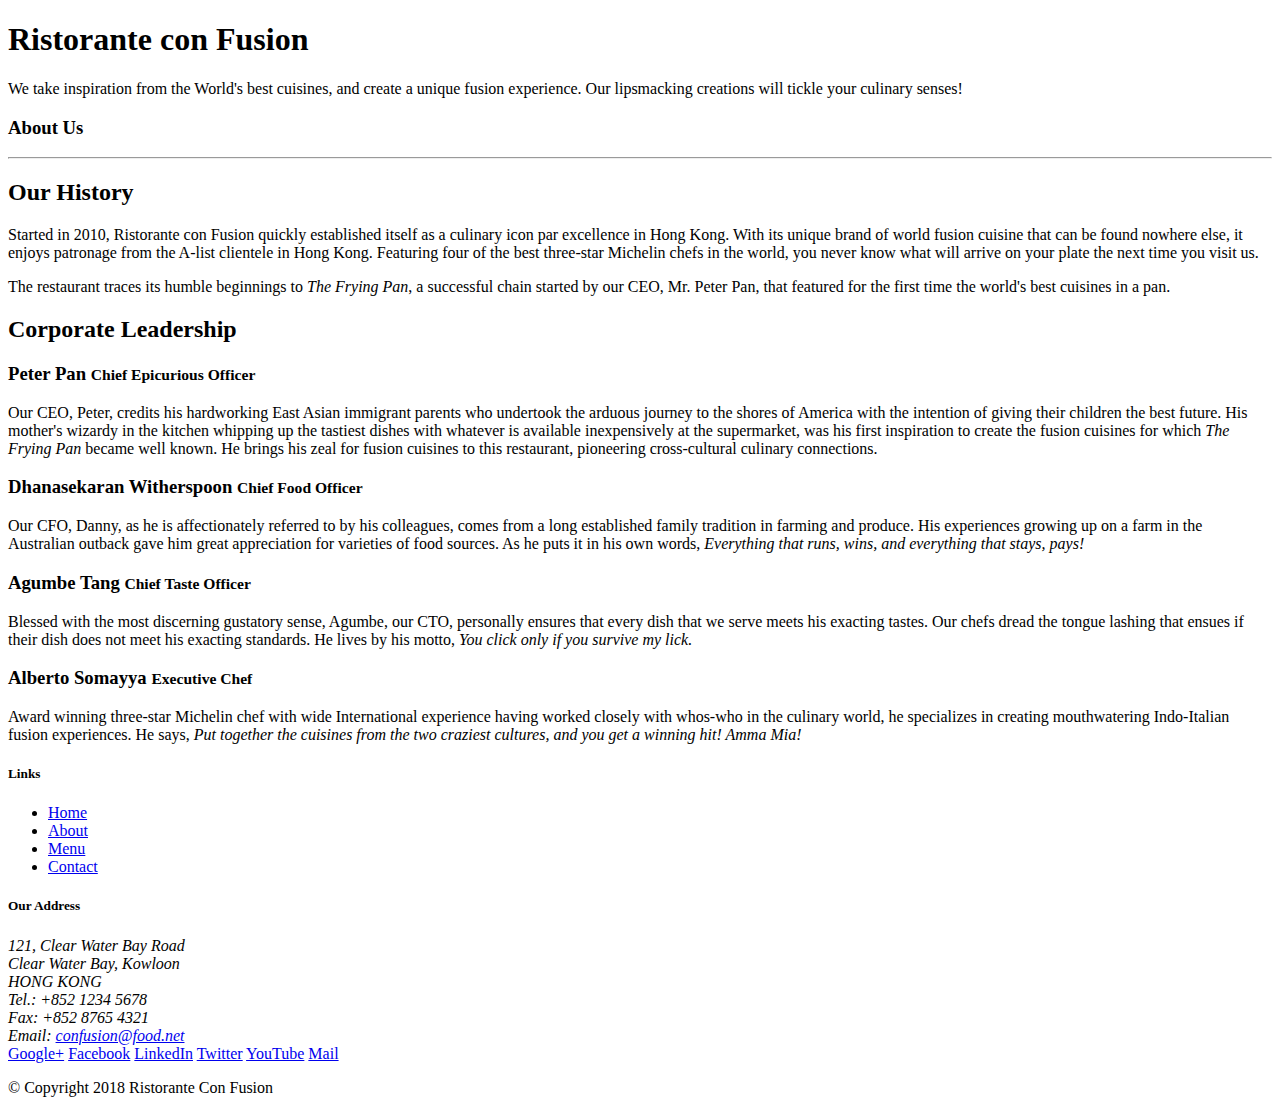
==== aboutus.html @ 6a25190a "About us setup" ====
<!DOCTYPE html>
<html lang="en">

<head>

    <title>Ristorante Con Fusion: About Us</title>

</head>

<body>

    <header class="jumbotron">
        <div class="container">
            <div class="row row-header">
                <div class="col-12 col-sm-6">
                    <h1>Ristorante con Fusion</h1>
                    <p>We take inspiration from the World's best cuisines, and create a unique fusion experience. Our lipsmacking creations will tickle your culinary senses!</p>
                </div>
                <div class="col-12 col-sm">
                </div>
            </div>
        </div>
    </header>

    <div>
        <div>
            <div>
               <h3>About Us</h3>
               <hr>
            </div>
        </div>

        <div>
            <div>
                <h2>Our History</h2>
                <p>Started in 2010, Ristorante con Fusion quickly established itself as a culinary icon par excellence in Hong Kong. With its unique brand of world fusion cuisine that can be found nowhere else, it enjoys patronage from the A-list clientele in Hong Kong.  Featuring four of the best three-star Michelin chefs in the world, you never know what will arrive on your plate the next time you visit us.</p>
                <p>The restaurant traces its humble beginnings to <em>The Frying Pan</em>, a successful chain started by our CEO, Mr. Peter Pan, that featured for the first time the world's best cuisines in a pan.</p>
            </div>
            <div>
            </div>
        </div>


        <div>
            <div>
                <h2>Corporate Leadership</h2>
                <h3>Peter Pan <small>Chief Epicurious Officer</small></h3>
                <p>Our CEO, Peter, credits his hardworking East Asian immigrant parents who undertook the arduous journey to the shores of America with the intention of giving their children the best future. His mother's wizardy in the kitchen whipping up the tastiest dishes with whatever is available inexpensively at the supermarket, was his first inspiration to create the fusion cuisines for which <em>The Frying Pan</em> became well known. He brings his zeal for fusion cuisines to this restaurant, pioneering cross-cultural culinary connections.</p>
                <h3>Dhanasekaran Witherspoon <small>Chief Food Officer</small></h3>
                <p>Our CFO, Danny, as he is affectionately referred to by his colleagues, comes from a long established family tradition in farming and produce. His experiences growing up on a farm in the Australian outback gave him great appreciation for varieties of food sources. As he puts it in his own words, <em>Everything that runs, wins, and everything that stays, pays!</em></p>
                <h3>Agumbe Tang <small>Chief Taste Officer</small></h3>
                <p>Blessed with the most discerning gustatory sense, Agumbe, our CTO, personally ensures that every dish that we serve meets his exacting tastes. Our chefs dread the tongue lashing that ensues if their dish does not meet his exacting standards. He lives by his motto, <em>You click only if you survive my lick.</em></p>
                <h3>Alberto Somayya <small>Executive Chef</small></h3>
                <p>Award winning three-star Michelin chef with wide International experience having worked closely with whos-who in the culinary world, he specializes in creating mouthwatering Indo-Italian fusion experiences. He says, <em>Put together the cuisines from the two craziest cultures, and you get a winning hit! Amma Mia!</em></p>
            </div>
       </div>

    </div>

    <footer class="footer">
        <div class="container">
            <div class="row">             
                <div class="col-4 offset-1 col-sm-2">
                    <h5>Links</h5>
                    <ul class="list-unstyled">
                        <li><a href="#">Home</a></li>
                        <li><a href="#">About</a></li>
                        <li><a href="#">Menu</a></li>
                        <li><a href="#">Contact</a></li>
                    </ul>
                </div>
                <div class="col-7 col-sm-5">
                    <h5>Our Address</h5>
                    <address>
		              121, Clear Water Bay Road<br>
		              Clear Water Bay, Kowloon<br>
		              HONG KONG<br>
		              Tel.: +852 1234 5678<br>
		              Fax: +852 8765 4321<br>
		              Email: <a href="mailto:confusion@food.net">confusion@food.net</a>
		           </address>
                </div>
                <div class="col-12 col-sm-4 align-self-center">
                    <div class="text-center">
                        <a href="http://google.com/+">Google+</a>
                        <a href="http://www.facebook.com/profile.php?id=">Facebook</a>
                        <a href="http://www.linkedin.com/in/">LinkedIn</a>
                        <a href="http://twitter.com/">Twitter</a>
                        <a href="http://youtube.com/">YouTube</a>
                        <a href="mailto:">Mail</a>
                    </div>
                </div>
           </div>
           <div class="row justify-content-center">             
                <div class="col-auto">
                    <p>© Copyright 2018 Ristorante Con Fusion</p>
                </div>
           </div>
        </div>
    </footer>
    
</body>

</html>
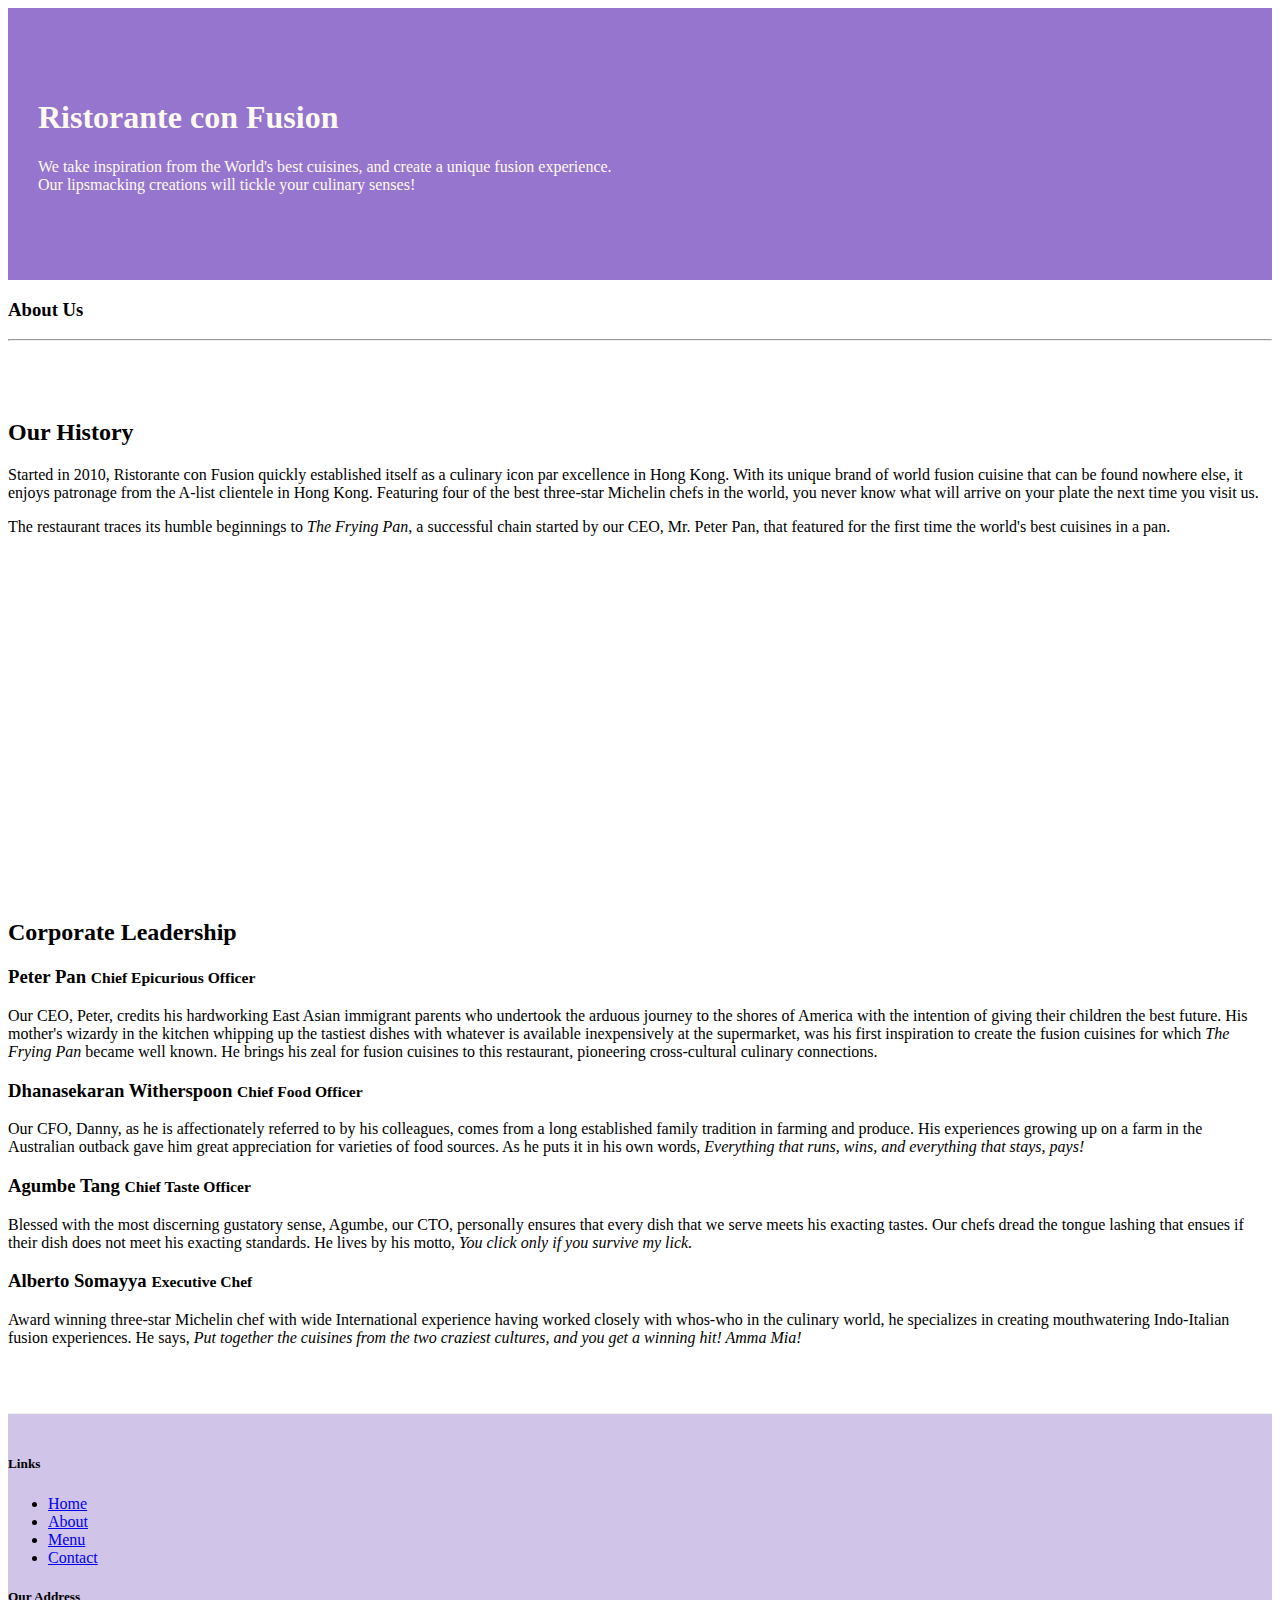
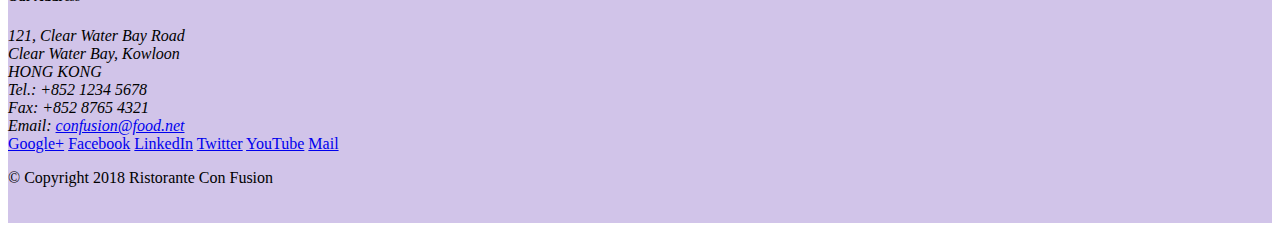
==== commit 507c842c: "Third commit" ====
--- a/aboutus.html
+++ b/aboutus.html
@@ -4,17 +4,18 @@
 <head>
 
     <title>Ristorante Con Fusion: About Us</title>
-
+    <link rel="stylesheet" href="node_modules/bootstrap/dist/css/bootstrap.min.css">
+    <link rel="stylesheet" href="css/styles.css">
 </head>
 
 <body>
 
-    <header class="jumbotron">
-        <div class="container">
-            <div class="row row-header">
-                <div class="col-12 col-sm-6">
+  <header class="jumbotron">
+      <div class="container">
+          <div class="row row-header">
+              <div class="col-12 col-sm-8">
                     <h1>Ristorante con Fusion</h1>
-                    <p>We take inspiration from the World's best cuisines, and create a unique fusion experience. Our lipsmacking creations will tickle your culinary senses!</p>
+                    <p>We take inspiration from the World's best cuisines, and create a unique fusion experience. <br>Our lipsmacking creations will tickle your culinary senses!</p>
                 </div>
                 <div class="col-12 col-sm">
                 </div>
@@ -22,44 +23,47 @@
         </div>
     </header>
 
-    <div>
-        <div>
-            <div>
+    <div >
+        <div class="container">
+          <div class="row  align-items-center col-12">
                <h3>About Us</h3>
                <hr>
+
             </div>
         </div>
 
-        <div>
-            <div>
-                <h2>Our History</h2>
-                <p>Started in 2010, Ristorante con Fusion quickly established itself as a culinary icon par excellence in Hong Kong. With its unique brand of world fusion cuisine that can be found nowhere else, it enjoys patronage from the A-list clientele in Hong Kong.  Featuring four of the best three-star Michelin chefs in the world, you never know what will arrive on your plate the next time you visit us.</p>
-                <p>The restaurant traces its humble beginnings to <em>The Frying Pan</em>, a successful chain started by our CEO, Mr. Peter Pan, that featured for the first time the world's best cuisines in a pan.</p>
+        <div class="container">
+          <div class="row aboutus text-left col-6 col-sm-6">
+              <h2>Our History</h2>
+              <p>Started in 2010, Ristorante con Fusion quickly established itself as a culinary icon par excellence in Hong Kong. With its unique brand of world fusion cuisine that can be found nowhere else, it enjoys patronage from the A-list clientele in Hong Kong.  Featuring four of the best three-star Michelin chefs in the world, you never know what will arrive on your plate the next time you visit us.</p>
+              <p>The restaurant traces its humble beginnings to <em>The Frying Pan</em>, a successful chain started by our CEO, Mr. Peter Pan, that featured for the first time the world's best cuisines in a pan.</p>
             </div>
             <div>
             </div>
         </div>
 
 
-        <div>
-            <div>
+        <div class="container">
+            <div class="row row-content align-items-center col-12 ">
                 <h2>Corporate Leadership</h2>
-                <h3>Peter Pan <small>Chief Epicurious Officer</small></h3>
-                <p>Our CEO, Peter, credits his hardworking East Asian immigrant parents who undertook the arduous journey to the shores of America with the intention of giving their children the best future. His mother's wizardy in the kitchen whipping up the tastiest dishes with whatever is available inexpensively at the supermarket, was his first inspiration to create the fusion cuisines for which <em>The Frying Pan</em> became well known. He brings his zeal for fusion cuisines to this restaurant, pioneering cross-cultural culinary connections.</p>
-                <h3>Dhanasekaran Witherspoon <small>Chief Food Officer</small></h3>
-                <p>Our CFO, Danny, as he is affectionately referred to by his colleagues, comes from a long established family tradition in farming and produce. His experiences growing up on a farm in the Australian outback gave him great appreciation for varieties of food sources. As he puts it in his own words, <em>Everything that runs, wins, and everything that stays, pays!</em></p>
-                <h3>Agumbe Tang <small>Chief Taste Officer</small></h3>
-                <p>Blessed with the most discerning gustatory sense, Agumbe, our CTO, personally ensures that every dish that we serve meets his exacting tastes. Our chefs dread the tongue lashing that ensues if their dish does not meet his exacting standards. He lives by his motto, <em>You click only if you survive my lick.</em></p>
-                <h3>Alberto Somayya <small>Executive Chef</small></h3>
-                <p>Award winning three-star Michelin chef with wide International experience having worked closely with whos-who in the culinary world, he specializes in creating mouthwatering Indo-Italian fusion experiences. He says, <em>Put together the cuisines from the two craziest cultures, and you get a winning hit! Amma Mia!</em></p>
-            </div>
+                <div class="">
+                  <h3>Peter Pan <small>Chief Epicurious Officer</small></h3>
+                  <p class="d-none d-sm-block">Our CEO, Peter, credits his hardworking East Asian immigrant parents who undertook the arduous journey to the shores of America with the intention of giving their children the best future. His mother's wizardy in the kitchen whipping up the tastiest dishes with whatever is available inexpensively at the supermarket, was his first inspiration to create the fusion cuisines for which <em>The Frying Pan</em> became well known. He brings his zeal for fusion cuisines to this restaurant, pioneering cross-cultural culinary connections.</p>
+                  <h3>Dhanasekaran Witherspoon <small>Chief Food Officer</small></h3>
+                  <p class="d-none d-sm-block">Our CFO, Danny, as he is affectionately referred to by his colleagues, comes from a long established family tradition in farming and produce. His experiences growing up on a farm in the Australian outback gave him great appreciation for varieties of food sources. As he puts it in his own words, <em>Everything that runs, wins, and everything that stays, pays!</em></p>
+                  <h3>Agumbe Tang <small>Chief Taste Officer</small></h3>
+                  <p class="d-none d-sm-block">Blessed with the most discerning gustatory sense, Agumbe, our CTO, personally ensures that every dish that we serve meets his exacting tastes. Our chefs dread the tongue lashing that ensues if their dish does not meet his exacting standards. He lives by his motto, <em>You click only if you survive my lick.</em></p>
+                  <h3>Alberto Somayya <small>Executive Chef</small></h3>
+                  <p class="d-none d-sm-block">Award winning three-star Michelin chef with wide International experience having worked closely with whos-who in the culinary world, he specializes in creating mouthwatering Indo-Italian fusion experiences. He says, <em>Put together the cuisines from the two craziest cultures, and you get a winning hit! Amma Mia!</em></p>
+                </div>
+                </div>
        </div>
 
     </div>
 
     <footer class="footer">
         <div class="container">
-            <div class="row">             
+            <div class="row">
                 <div class="col-4 offset-1 col-sm-2">
                     <h5>Links</h5>
                     <ul class="list-unstyled">
@@ -91,14 +95,14 @@
                     </div>
                 </div>
            </div>
-           <div class="row justify-content-center">             
+           <div class="row justify-content-center">
                 <div class="col-auto">
                     <p>© Copyright 2018 Ristorante Con Fusion</p>
                 </div>
            </div>
         </div>
     </footer>
-    
+
 </body>
 
 </html>
--- a/css/styles.css
+++ b/css/styles.css
@@ -0,0 +1,31 @@
+.row-header{
+  margin: 0 auto;
+  padding: 0;
+}
+.row-content{
+  margin: 0 auto;
+  padding: 50px 0 50px 0;
+  border-bottom: 1px ridge;
+  min-height: 400px;
+}
+.footer{
+  background-color: #D1C4E9;
+  margin: 0 auto;
+  padding: 20px 0 20px 0;
+}
+.jumbotron{
+  padding: 70px 30px 70px 30px;
+  margin: 0;
+  background-color: #9575CD;
+  color: floralwhite;
+}
+.address{
+  font-size: 80%;
+  margin: 0;
+  color: #0F0F0F;
+}
+.aboutus{
+  margin: 0;
+  padding: 50px 0 50px 0;
+  min-height: 400px;
+}
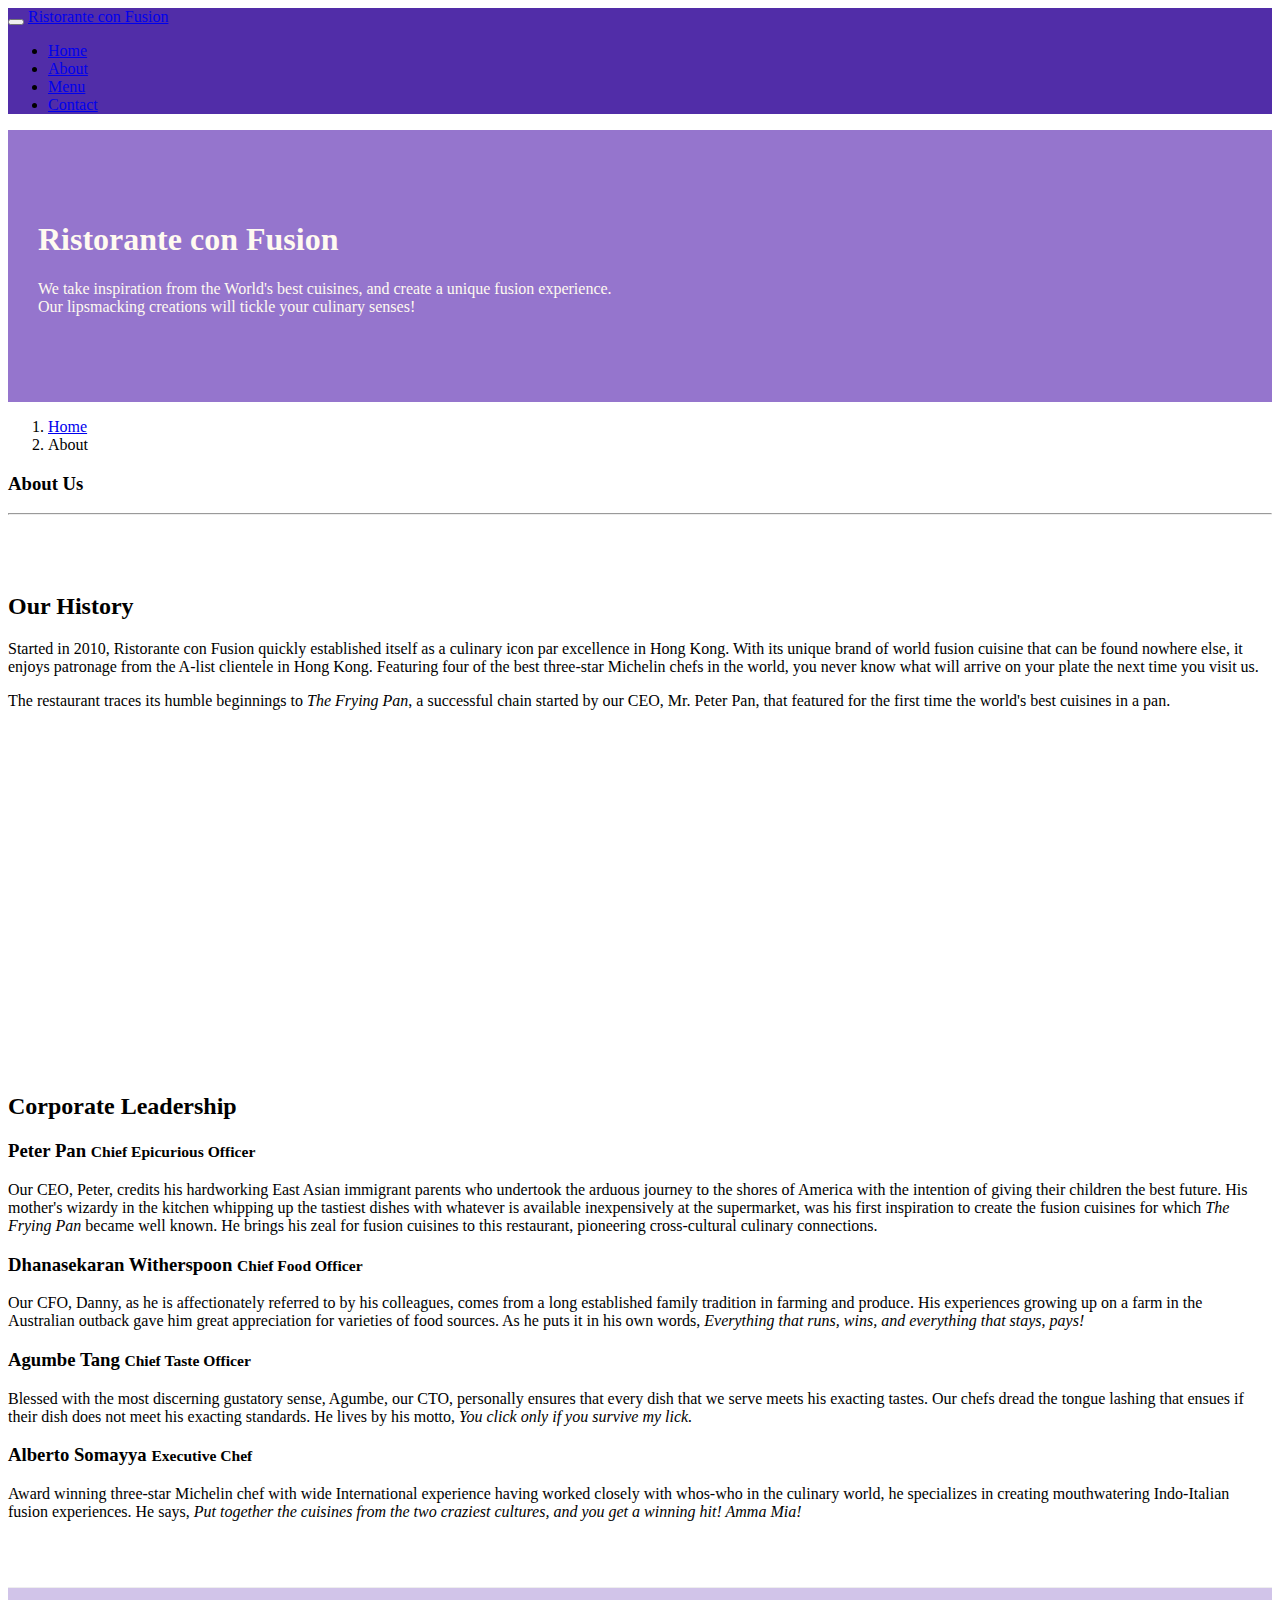
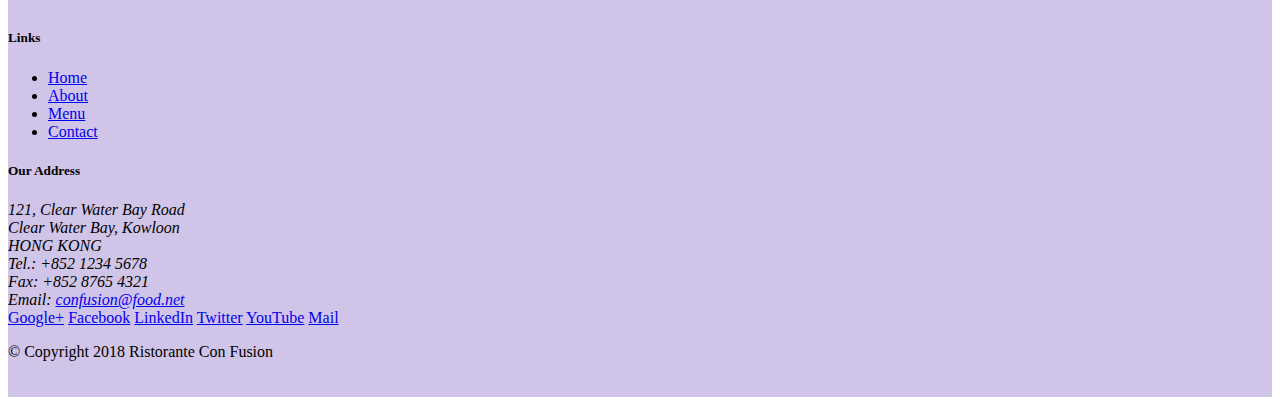
==== commit 7c681ddb: "Navbar and Breadcrumb" ====
--- a/aboutus.html
+++ b/aboutus.html
@@ -9,6 +9,23 @@
 </head>
 
 <body>
+  <nav class="navbar navbar-dark navbar-expand-sm fixed-top">
+      <div class="container">
+          <button class="navbar-toggler" type="button" data-toggle="collapse" data-target="#Navbar">
+                <span class="navbar-toggler-icon"></span>
+          </button>
+          <a class="navbar-brand mr-auto"  href="/>">Ristorante con Fusion</a>
+          <div class="collapse navbar-collapse" id="Navbar">
+            <ul class="navbar-nav mr-auto">
+                <li class="nav-item "> <a class="nav-link" href="/>">Home</a> </li>
+                <li class="nav-item active"> <a class="nav-link" href="#">About</a> </li>
+                <li class="nav-item"> <a class="nav-link" href="#">Menu</a> </li>
+                <li class="nav-item"> <a class="nav-link" href="#">Contact</a> </li>
+            </ul>
+          </div>
+
+      </div>
+  </nav>
 
   <header class="jumbotron">
       <div class="container">
@@ -26,6 +43,10 @@
     <div >
         <div class="container">
           <div class="row  align-items-center col-12">
+                <ol class="col-12 breadcrumb">
+                    <li class="breadcrumb-item"><a href="/>">Home</a> </li>
+                    <li class="breadcrumb-item active">About</li>
+                </ol>
                <h3>About Us</h3>
                <hr>
 
@@ -67,7 +88,7 @@
                 <div class="col-4 offset-1 col-sm-2">
                     <h5>Links</h5>
                     <ul class="list-unstyled">
-                        <li><a href="#">Home</a></li>
+                        <li><a href="/>">Home</a></li>
                         <li><a href="#">About</a></li>
                         <li><a href="#">Menu</a></li>
                         <li><a href="#">Contact</a></li>
--- a/css/styles.css
+++ b/css/styles.css
@@ -29,3 +29,10 @@
   padding: 50px 0 50px 0;
   min-height: 400px;
 }
+.body{
+  padding: 50px 0 0 0 0;
+  z-index: 0;
+}
+.navbar-dark{
+  background-color: #512DA8;
+}
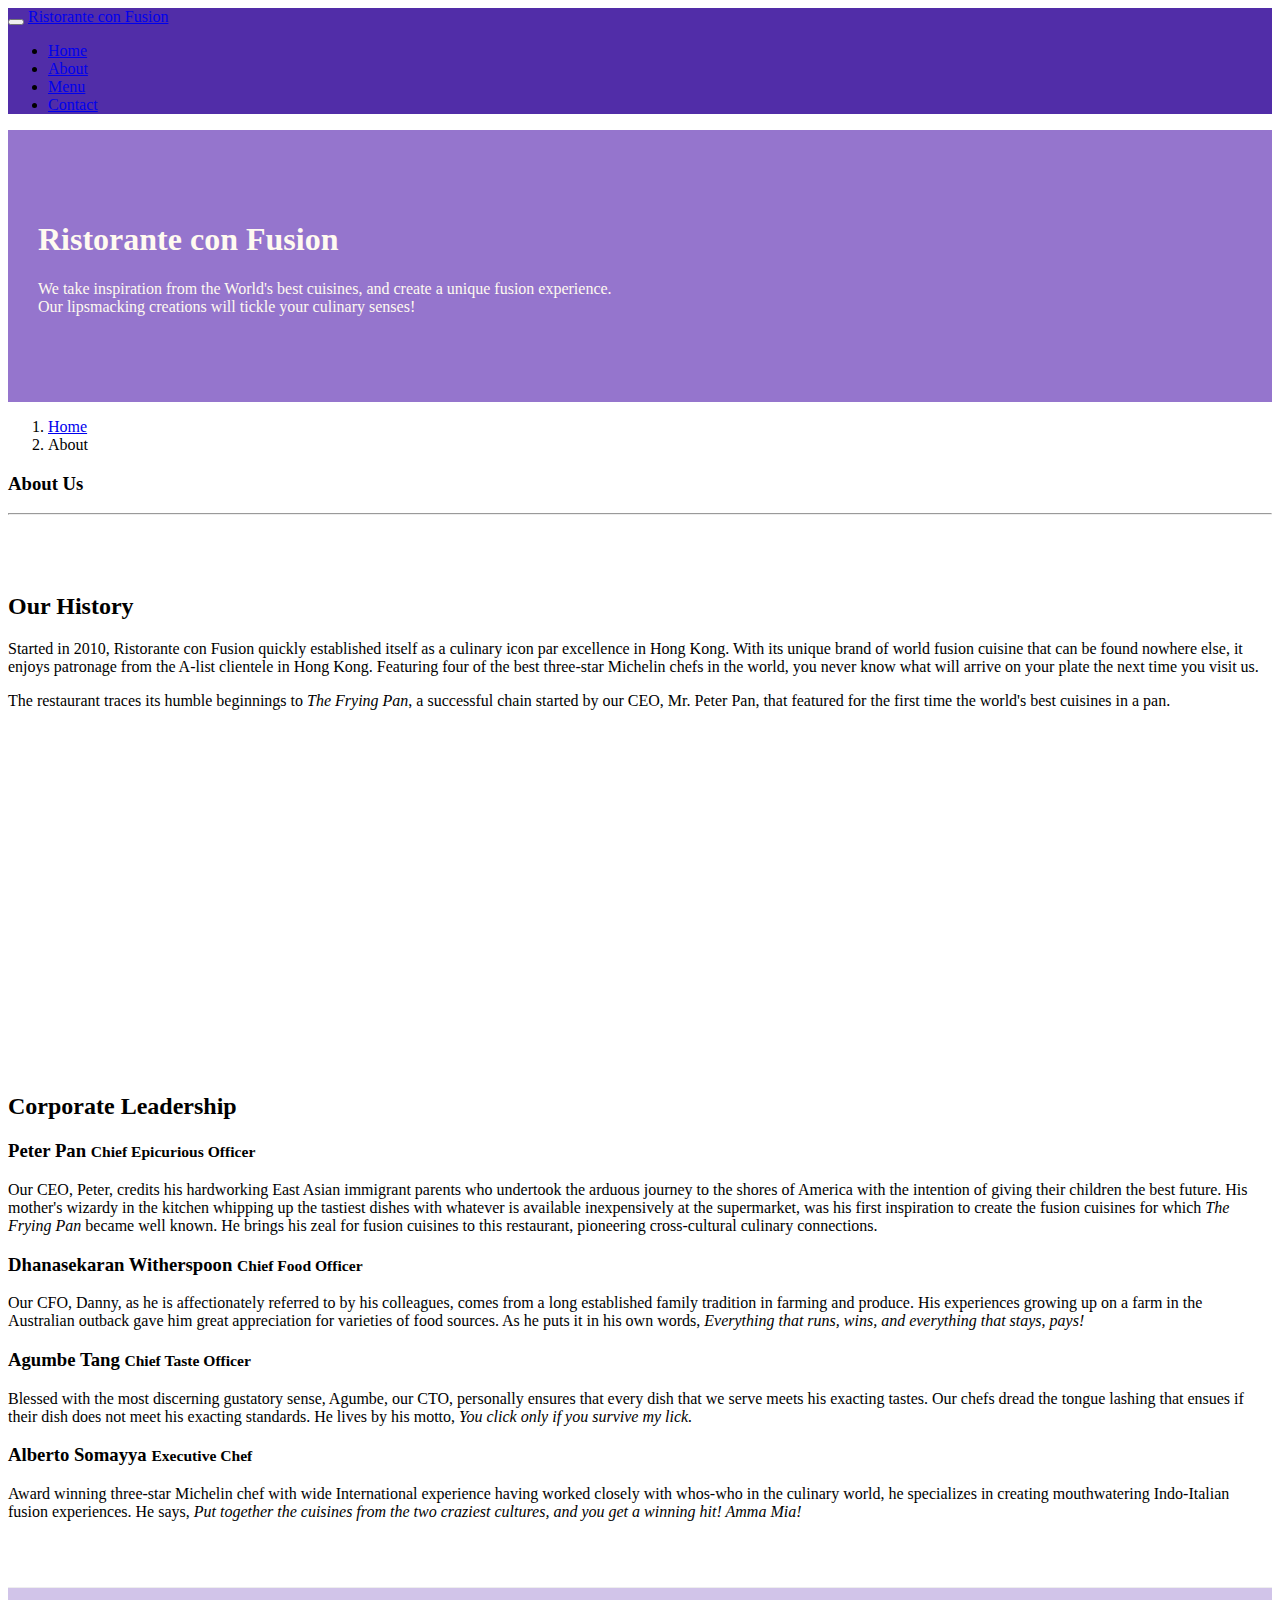
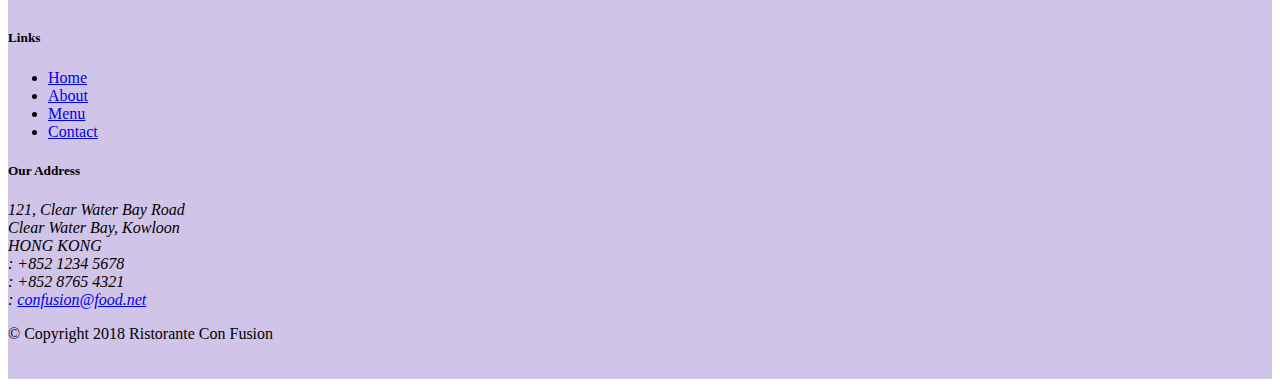
==== commit bc6b6f8d: "Icons and Socials" ====
--- a/aboutus.html
+++ b/aboutus.html
@@ -5,6 +5,8 @@
 
     <title>Ristorante Con Fusion: About Us</title>
     <link rel="stylesheet" href="node_modules/bootstrap/dist/css/bootstrap.min.css">
+    <link rel="stylesheet" href="node_modules/font-awesome/css/font-awesome.min.css">
+    <link rel="stylesheet" href="node_modules/bootstrap-social/bootstrap-social.css">
     <link rel="stylesheet" href="css/styles.css">
 </head>
 
@@ -17,10 +19,10 @@
           <a class="navbar-brand mr-auto"  href="/>">Ristorante con Fusion</a>
           <div class="collapse navbar-collapse" id="Navbar">
             <ul class="navbar-nav mr-auto">
-                <li class="nav-item "> <a class="nav-link" href="/>">Home</a> </li>
-                <li class="nav-item active"> <a class="nav-link" href="#">About</a> </li>
-                <li class="nav-item"> <a class="nav-link" href="#">Menu</a> </li>
-                <li class="nav-item"> <a class="nav-link" href="#">Contact</a> </li>
+                <li class="nav-item "> <a class="nav-link" href="/>"><span class="fa fa-home fa-lg"></span>  Home</a> </li>
+                <li class="nav-item active"> <a class="nav-link" href="#"><span class="fa fa-info fa-lg">  About</a> </li>
+                <li class="nav-item"> <a class="nav-link" href="#"><span class="fa fa-list fa-lg"></span>  Menu</a> </li>
+                <li class="nav-item"> <a class="nav-link" href="#"><span class="fa fa-address-card fa-lg">  Contact</a> </li>
             </ul>
           </div>
 
@@ -100,20 +102,22 @@
 		              121, Clear Water Bay Road<br>
 		              Clear Water Bay, Kowloon<br>
 		              HONG KONG<br>
-		              Tel.: +852 1234 5678<br>
-		              Fax: +852 8765 4321<br>
-		              Email: <a href="mailto:confusion@food.net">confusion@food.net</a>
-		           </address>
+                  <i class="fa fa-phone fa-lg"></i> : +852 1234 5678<br>
+		              <i class="fa fa-fax fa-lg"></i> : +852 8765 4321<br>
+		              <i class="fa fa-envelope fa-lg"></i> : <a href="mailto:confusion@food.net">confusion@food.net</a>
+		        </address>
                 </div>
                 <div class="col-12 col-sm-4 align-self-center">
-                    <div class="text-center">
-                        <a href="http://google.com/+">Google+</a>
-                        <a href="http://www.facebook.com/profile.php?id=">Facebook</a>
-                        <a href="http://www.linkedin.com/in/">LinkedIn</a>
-                        <a href="http://twitter.com/">Twitter</a>
-                        <a href="http://youtube.com/">YouTube</a>
-                        <a href="mailto:">Mail</a>
-                    </div>
+                  <div class="text-center">
+                     <div class="text-center">
+                     <a class="btn btn-social-icon btn-google" href="http://google.com/+"><i class="fa fa-google-plus"></i></a>
+                     <a class="btn btn-social-icon btn-facebook" href="http://www.facebook.com/profile.php?id="><i class="fa fa-facebook"></i></a>
+                     <a class="btn btn-social-icon btn-linkedin" href="http://www.linkedin.com/in/"><i class="fa fa-linkedin"></i></a>
+                     <a class="btn btn-social-icon btn-twitter" href="http://twitter.com/"><i class="fa fa-twitter"></i></a>
+                     <a class="btn btn-social-icon btn-google" href="http://youtube.com/"><i class="fa fa-youtube"></i></a>
+                     <a class="btn btn-social-icon" href="mailto:"><i class="fa fa-envelope-o"></i></a>
+                  </div>
+                  </div>
                 </div>
            </div>
            <div class="row justify-content-center">
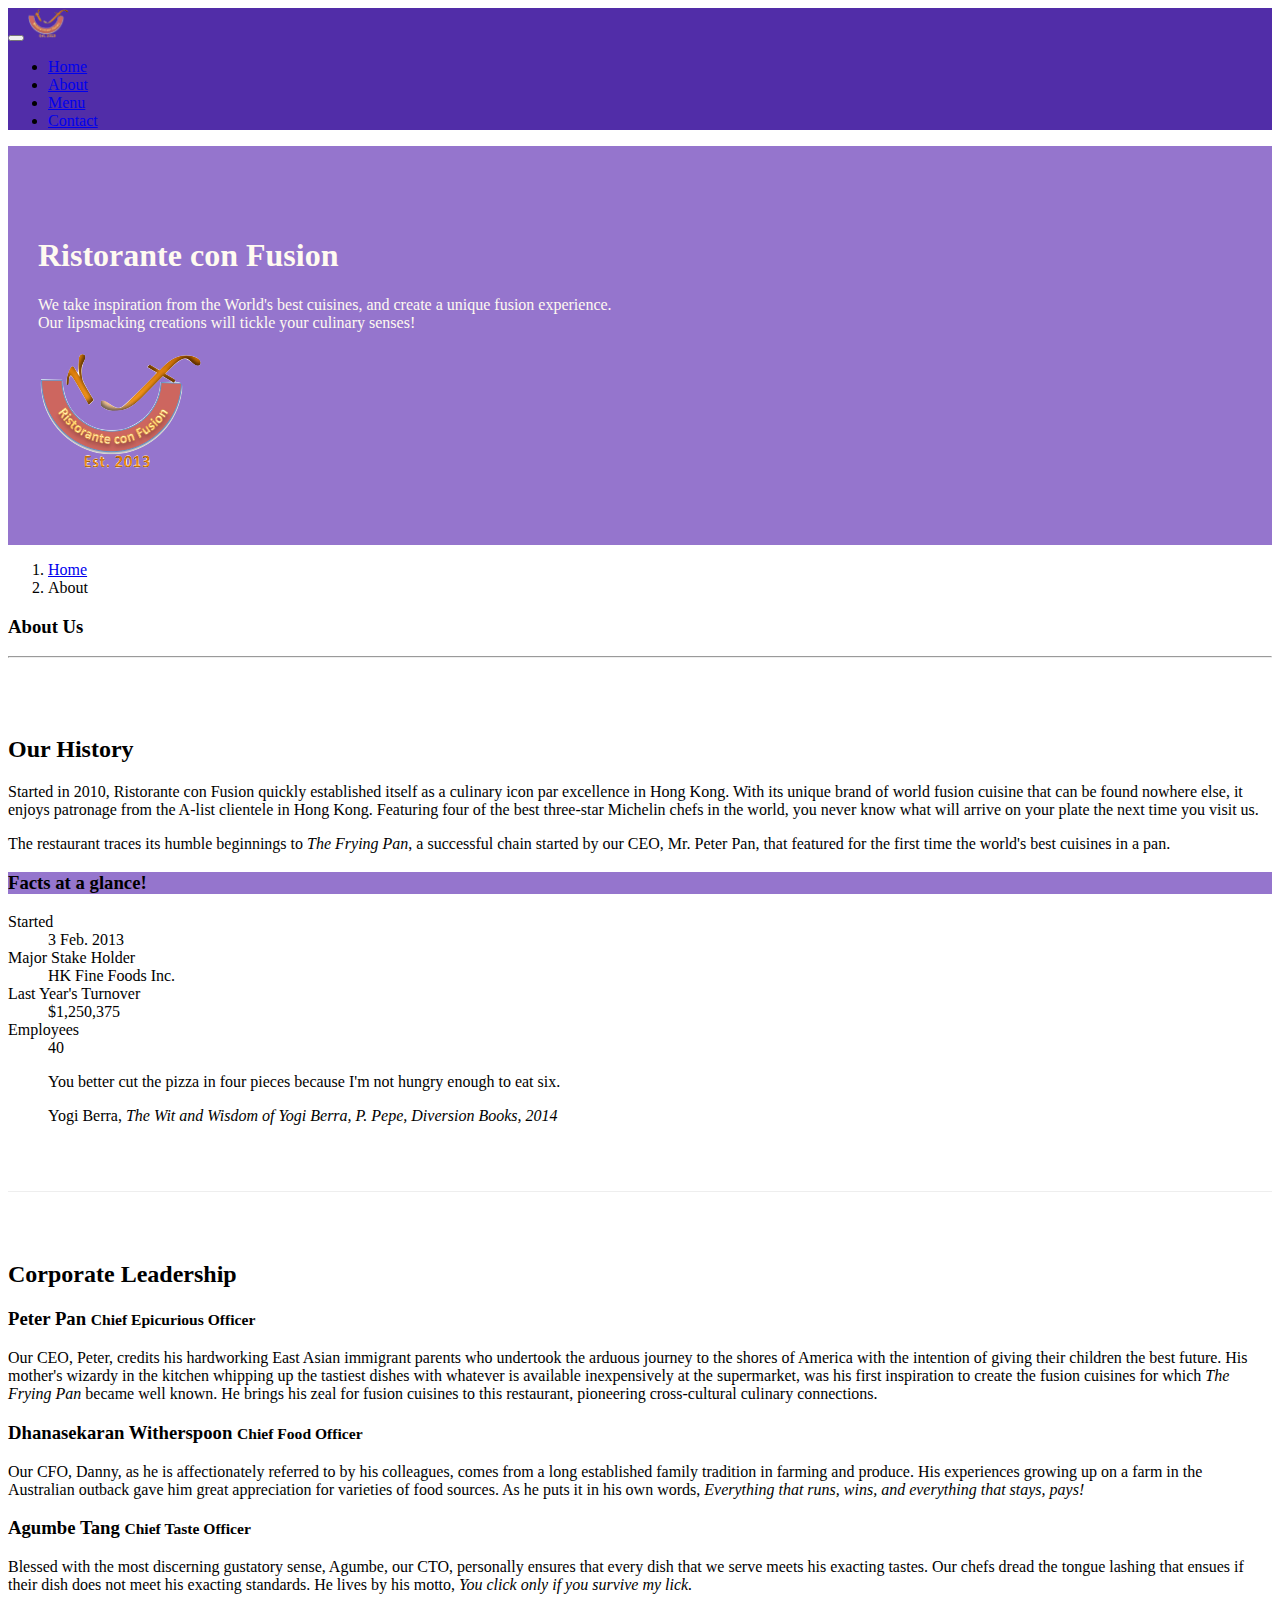
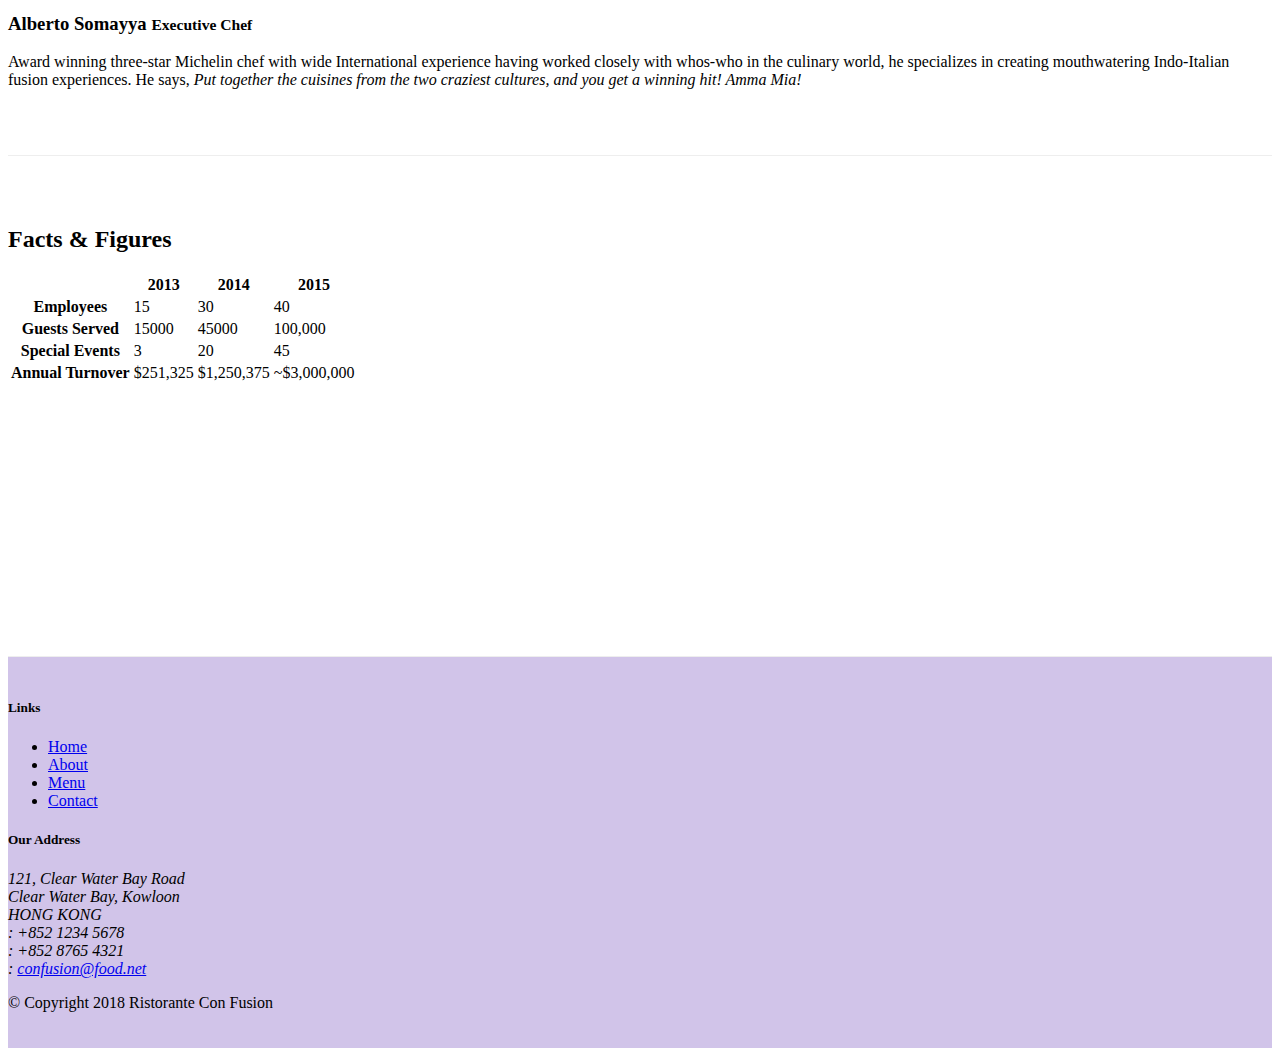
==== commit fd0da20f: "Images and Media" ====
--- a/aboutus.html
+++ b/aboutus.html
@@ -3,130 +3,218 @@
 
 <head>
 
-    <title>Ristorante Con Fusion: About Us</title>
-    <link rel="stylesheet" href="node_modules/bootstrap/dist/css/bootstrap.min.css">
-    <link rel="stylesheet" href="node_modules/font-awesome/css/font-awesome.min.css">
-    <link rel="stylesheet" href="node_modules/bootstrap-social/bootstrap-social.css">
-    <link rel="stylesheet" href="css/styles.css">
+  <title>Ristorante Con Fusion: About Us</title>
+  <link rel="stylesheet" href="node_modules/bootstrap/dist/css/bootstrap.min.css">
+  <link rel="stylesheet" href="node_modules/font-awesome/css/font-awesome.min.css">
+  <link rel="stylesheet" href="node_modules/bootstrap-social/bootstrap-social.css">
+  <link rel="stylesheet" href="css/styles.css">
 </head>
 
 <body>
   <nav class="navbar navbar-dark navbar-expand-sm fixed-top">
-      <div class="container">
-          <button class="navbar-toggler" type="button" data-toggle="collapse" data-target="#Navbar">
-                <span class="navbar-toggler-icon"></span>
-          </button>
-          <a class="navbar-brand mr-auto"  href="/>">Ristorante con Fusion</a>
-          <div class="collapse navbar-collapse" id="Navbar">
-            <ul class="navbar-nav mr-auto">
-                <li class="nav-item "> <a class="nav-link" href="/>"><span class="fa fa-home fa-lg"></span>  Home</a> </li>
-                <li class="nav-item active"> <a class="nav-link" href="#"><span class="fa fa-info fa-lg">  About</a> </li>
-                <li class="nav-item"> <a class="nav-link" href="#"><span class="fa fa-list fa-lg"></span>  Menu</a> </li>
-                <li class="nav-item"> <a class="nav-link" href="#"><span class="fa fa-address-card fa-lg">  Contact</a> </li>
-            </ul>
-          </div>
-
-      </div>
+    <div class="container">
+      <button class="navbar-toggler" type="button" data-toggle="collapse" data-target="#Navbar">
+        <span class="navbar-toggler-icon"></span>
+      </button>
+      <a class="navbar-brand mr-auto"  href="#"><img src="img/logo.png" alt="Logo" height="30" width="41"></a>
+      <div class="collapse navbar-collapse" id="Navbar">
+        <ul class="navbar-nav mr-auto">
+          <li class="nav-item "> <a class="nav-link" href="/"><span class="fa fa-home fa-lg"></span> Home</a> </li>
+          <li class="nav-item active"> <a class="nav-link" href="#"><span class="fa fa-info fa-lg"> About</a> </li>
+          <li class="nav-item"> <a class="nav-link" href="#"><span class="fa fa-list fa-lg"></span> Menu</a> </li>
+          <li class="nav-item"> <a class="nav-link" href="/contactus.html"><span class="fa fa-address-card fa-lg"> Contact</a> </li>
+        </ul>
+      </div>
+
+    </div>
   </nav>
 
   <header class="jumbotron">
-      <div class="container">
-          <div class="row row-header">
-              <div class="col-12 col-sm-8">
-                    <h1>Ristorante con Fusion</h1>
-                    <p>We take inspiration from the World's best cuisines, and create a unique fusion experience. <br>Our lipsmacking creations will tickle your culinary senses!</p>
-                </div>
-                <div class="col-12 col-sm">
-                </div>
+    <div class="container">
+      <div class="row row-header">
+        <div class="col-12 col-sm-8">
+          <h1>Ristorante con Fusion</h1>
+          <p>We take inspiration from the World's best cuisines, and create a unique fusion experience. <br>Our lipsmacking creations will tickle your culinary senses!</p>
+        </div>
+        <div class="col-12 col-sm-6 align-self-center">
+          <img src="img/logo.png" alt="Logo" class="img-fluid">
+        </div>
+      </div>
+    </div>
+  </header>
+
+  <div>
+    <div class="container">
+      <div class="row  align-items-center col-12">
+        <ol class="col-12 breadcrumb">
+          <li class="breadcrumb-item"><a href="/>">Home</a> </li>
+          <li class="breadcrumb-item active">About</li>
+        </ol>
+        <h3>About Us</h3>
+        <hr>
+
+      </div>
+    </div>
+
+    <div class="container">
+      <div class="row row-content">
+        <div class="col-sm-6">
+          <h2>Our History</h2>
+          <p>Started in 2010, Ristorante con Fusion quickly established itself as a culinary icon par excellence in Hong Kong. With its unique brand of world fusion cuisine that can be found nowhere else, it enjoys patronage from the A-list clientele
+            in Hong Kong. Featuring four of the best three-star Michelin chefs in the world, you never know what will arrive on your plate the next time you visit us.</p>
+          <p>The restaurant traces its humble beginnings to <em>The Frying Pan</em>, a successful chain started by our CEO, Mr. Peter Pan, that featured for the first time the world's best cuisines in a pan.</p>
+        </div>
+        <div class="col-sm">
+          <div class="card">
+            <h3 class="card-header bgcolor text-white"> Facts at a glance! </h3>
+            <div class="card-body">
+              <dl class="row">
+                <dt class="col-6">Started</dt>
+                <dd class="col-6">3 Feb. 2013</dd>
+                <dt class="col-6">Major Stake Holder</dt>
+                <dd class="col-6">HK Fine Foods Inc.</dd>
+                <dt class="col-6">Last Year's Turnover</dt>
+                <dd class="col-6">$1,250,375</dd>
+                <dt class="col-6">Employees</dt>
+                <dd class="col-6">40</dd>
+              </dl>
             </div>
-        </div>
-    </header>
-
-    <div >
-        <div class="container">
-          <div class="row  align-items-center col-12">
-                <ol class="col-12 breadcrumb">
-                    <li class="breadcrumb-item"><a href="/>">Home</a> </li>
-                    <li class="breadcrumb-item active">About</li>
-                </ol>
-               <h3>About Us</h3>
-               <hr>
-
+          </div>
+
+        </div>
+
+        <div class="col-12">
+          <div class="card card-body bg-light">
+            <blockquote class="blockquote">
+              <p class="mb-0">You better cut the pizza in four pieces because
+                I'm not hungry enough to eat six.</p>
+              <footer class="blockquote-footer">Yogi Berra,
+                <cite title="Source Title">The Wit and Wisdom of Yogi Berra,
+                  P. Pepe, Diversion Books, 2014</cite>
+              </footer>
+            </blockquote>
+          </div>
+        </div>
+
+      </div>
+    </div>
+
+
+    <div class="container">
+      <div class="row row-content align-items-center col-12 ">
+        <h2>Corporate Leadership</h2>
+        <div class="">
+          <h3>Peter Pan <small>Chief Epicurious Officer</small></h3>
+          <p class="d-none d-sm-block">Our CEO, Peter, credits his hardworking East Asian immigrant parents who undertook the arduous journey to the shores of America with the intention of giving their children the best future. His mother's wizardy
+            in the kitchen whipping up the tastiest dishes with whatever is available inexpensively at the supermarket, was his first inspiration to create the fusion cuisines for which <em>The Frying Pan</em> became well known. He brings his zeal
+            for fusion cuisines to this restaurant, pioneering cross-cultural culinary connections.</p>
+          <h3>Dhanasekaran Witherspoon <small>Chief Food Officer</small></h3>
+          <p class="d-none d-sm-block">Our CFO, Danny, as he is affectionately referred to by his colleagues, comes from a long established family tradition in farming and produce. His experiences growing up on a farm in the Australian outback gave
+            him great appreciation for varieties of food sources. As he puts it in his own words, <em>Everything that runs, wins, and everything that stays, pays!</em></p>
+          <h3>Agumbe Tang <small>Chief Taste Officer</small></h3>
+          <p class="d-none d-sm-block">Blessed with the most discerning gustatory sense, Agumbe, our CTO, personally ensures that every dish that we serve meets his exacting tastes. Our chefs dread the tongue lashing that ensues if their dish does
+            not meet his exacting standards. He lives by his motto, <em>You click only if you survive my lick.</em></p>
+          <h3>Alberto Somayya <small>Executive Chef</small></h3>
+          <p class="d-none d-sm-block">Award winning three-star Michelin chef with wide International experience having worked closely with whos-who in the culinary world, he specializes in creating mouthwatering Indo-Italian fusion experiences. He
+            says, <em>Put together the cuisines from the two craziest cultures, and you get a winning hit! Amma Mia!</em></p>
+        </div>
+      </div>
+    </div>
+    <div class="container">
+      <div class="row row-content">
+        <div class="col-12 col-sm-9">
+          <h2>Facts &amp; Figures</h2>
+          <div class="table-responsive">
+            <table class="table table-striped">
+              <thead class="thead-dark">
+                <tr>
+                  <th>&nbsp;</th>
+                  <th>2013</th>
+                  <th>2014</th>
+                  <th>2015</th>
+                </tr>
+              </thead>
+              <tbody>
+                <tr>
+                  <th>Employees</th>
+                  <td>15</td>
+                  <td>30</td>
+                  <td>40</td>
+                </tr>
+                <tr>
+                  <th>Guests Served</th>
+                  <td>15000</td>
+                  <td>45000</td>
+                  <td>100,000</td>
+                </tr>
+                <tr>
+                  <th>Special Events</th>
+                  <td>3</td>
+                  <td>20</td>
+                  <td>45</td>
+                </tr>
+                <tr>
+                  <th>Annual Turnover</th>
+                  <td>$251,325</td>
+                  <td>$1,250,375</td>
+                  <td>~$3,000,000</td>
+                </tr>
+              </tbody>
+            </table>
+          </div>
+        </div>
+        <div class="col-12 col-sm-3">
+        </div>
+      </div>
+
+
+    </div>
+
+  </div>
+
+  <footer class="footer">
+    <div class="container">
+      <div class="row">
+        <div class="col-4 offset-1 col-sm-2">
+          <h5>Links</h5>
+          <ul class="list-unstyled">
+            <li><a href="/>">Home</a></li>
+            <li><a href="#">About</a></li>
+            <li><a href="#">Menu</a></li>
+            <li><a href="/contactus.html">Contact</a></li>
+          </ul>
+        </div>
+        <div class="col-7 col-sm-5">
+          <h5>Our Address</h5>
+          <address>
+            121, Clear Water Bay Road<br>
+            Clear Water Bay, Kowloon<br>
+            HONG KONG<br>
+            <i class="fa fa-phone fa-lg"></i> : +852 1234 5678<br>
+            <i class="fa fa-fax fa-lg"></i> : +852 8765 4321<br>
+            <i class="fa fa-envelope fa-lg"></i> : <a href="mailto:confusion@food.net">confusion@food.net</a>
+          </address>
+        </div>
+        <div class="col-12 col-sm-4 align-self-center">
+          <div class="text-center">
+            <div class="text-center">
+              <a class="btn btn-social-icon btn-google" href="http://google.com/+"><i class="fa fa-google-plus"></i></a>
+              <a class="btn btn-social-icon btn-facebook" href="http://www.facebook.com/profile.php?id="><i class="fa fa-facebook"></i></a>
+              <a class="btn btn-social-icon btn-linkedin" href="http://www.linkedin.com/in/"><i class="fa fa-linkedin"></i></a>
+              <a class="btn btn-social-icon btn-twitter" href="http://twitter.com/"><i class="fa fa-twitter"></i></a>
+              <a class="btn btn-social-icon btn-google" href="http://youtube.com/"><i class="fa fa-youtube"></i></a>
+              <a class="btn btn-social-icon" href="mailto:"><i class="fa fa-envelope-o"></i></a>
             </div>
-        </div>
-
-        <div class="container">
-          <div class="row aboutus text-left col-6 col-sm-6">
-              <h2>Our History</h2>
-              <p>Started in 2010, Ristorante con Fusion quickly established itself as a culinary icon par excellence in Hong Kong. With its unique brand of world fusion cuisine that can be found nowhere else, it enjoys patronage from the A-list clientele in Hong Kong.  Featuring four of the best three-star Michelin chefs in the world, you never know what will arrive on your plate the next time you visit us.</p>
-              <p>The restaurant traces its humble beginnings to <em>The Frying Pan</em>, a successful chain started by our CEO, Mr. Peter Pan, that featured for the first time the world's best cuisines in a pan.</p>
-            </div>
-            <div>
-            </div>
-        </div>
-
-
-        <div class="container">
-            <div class="row row-content align-items-center col-12 ">
-                <h2>Corporate Leadership</h2>
-                <div class="">
-                  <h3>Peter Pan <small>Chief Epicurious Officer</small></h3>
-                  <p class="d-none d-sm-block">Our CEO, Peter, credits his hardworking East Asian immigrant parents who undertook the arduous journey to the shores of America with the intention of giving their children the best future. His mother's wizardy in the kitchen whipping up the tastiest dishes with whatever is available inexpensively at the supermarket, was his first inspiration to create the fusion cuisines for which <em>The Frying Pan</em> became well known. He brings his zeal for fusion cuisines to this restaurant, pioneering cross-cultural culinary connections.</p>
-                  <h3>Dhanasekaran Witherspoon <small>Chief Food Officer</small></h3>
-                  <p class="d-none d-sm-block">Our CFO, Danny, as he is affectionately referred to by his colleagues, comes from a long established family tradition in farming and produce. His experiences growing up on a farm in the Australian outback gave him great appreciation for varieties of food sources. As he puts it in his own words, <em>Everything that runs, wins, and everything that stays, pays!</em></p>
-                  <h3>Agumbe Tang <small>Chief Taste Officer</small></h3>
-                  <p class="d-none d-sm-block">Blessed with the most discerning gustatory sense, Agumbe, our CTO, personally ensures that every dish that we serve meets his exacting tastes. Our chefs dread the tongue lashing that ensues if their dish does not meet his exacting standards. He lives by his motto, <em>You click only if you survive my lick.</em></p>
-                  <h3>Alberto Somayya <small>Executive Chef</small></h3>
-                  <p class="d-none d-sm-block">Award winning three-star Michelin chef with wide International experience having worked closely with whos-who in the culinary world, he specializes in creating mouthwatering Indo-Italian fusion experiences. He says, <em>Put together the cuisines from the two craziest cultures, and you get a winning hit! Amma Mia!</em></p>
-                </div>
-                </div>
-       </div>
-
-    </div>
-
-    <footer class="footer">
-        <div class="container">
-            <div class="row">
-                <div class="col-4 offset-1 col-sm-2">
-                    <h5>Links</h5>
-                    <ul class="list-unstyled">
-                        <li><a href="/>">Home</a></li>
-                        <li><a href="#">About</a></li>
-                        <li><a href="#">Menu</a></li>
-                        <li><a href="#">Contact</a></li>
-                    </ul>
-                </div>
-                <div class="col-7 col-sm-5">
-                    <h5>Our Address</h5>
-                    <address>
-		              121, Clear Water Bay Road<br>
-		              Clear Water Bay, Kowloon<br>
-		              HONG KONG<br>
-                  <i class="fa fa-phone fa-lg"></i> : +852 1234 5678<br>
-		              <i class="fa fa-fax fa-lg"></i> : +852 8765 4321<br>
-		              <i class="fa fa-envelope fa-lg"></i> : <a href="mailto:confusion@food.net">confusion@food.net</a>
-		        </address>
-                </div>
-                <div class="col-12 col-sm-4 align-self-center">
-                  <div class="text-center">
-                     <div class="text-center">
-                     <a class="btn btn-social-icon btn-google" href="http://google.com/+"><i class="fa fa-google-plus"></i></a>
-                     <a class="btn btn-social-icon btn-facebook" href="http://www.facebook.com/profile.php?id="><i class="fa fa-facebook"></i></a>
-                     <a class="btn btn-social-icon btn-linkedin" href="http://www.linkedin.com/in/"><i class="fa fa-linkedin"></i></a>
-                     <a class="btn btn-social-icon btn-twitter" href="http://twitter.com/"><i class="fa fa-twitter"></i></a>
-                     <a class="btn btn-social-icon btn-google" href="http://youtube.com/"><i class="fa fa-youtube"></i></a>
-                     <a class="btn btn-social-icon" href="mailto:"><i class="fa fa-envelope-o"></i></a>
-                  </div>
-                  </div>
-                </div>
-           </div>
-           <div class="row justify-content-center">
-                <div class="col-auto">
-                    <p>© Copyright 2018 Ristorante Con Fusion</p>
-                </div>
-           </div>
-        </div>
-    </footer>
+          </div>
+        </div>
+      </div>
+      <div class="row justify-content-center">
+        <div class="col-auto">
+          <p>© Copyright 2018 Ristorante Con Fusion</p>
+        </div>
+      </div>
+    </div>
+  </footer>
 
 </body>
 
--- a/css/styles.css
+++ b/css/styles.css
@@ -24,13 +24,11 @@
   margin: 0;
   color: #0F0F0F;
 }
-.aboutus{
-  margin: 0;
-  padding: 50px 0 50px 0;
-  min-height: 400px;
+.bgcolor{
+  background-color: #9575CD;
 }
 .body{
-  padding: 50px 0 0 0 0;
+  padding: 50px 0 0 0;
   z-index: 0;
 }
 .navbar-dark{
